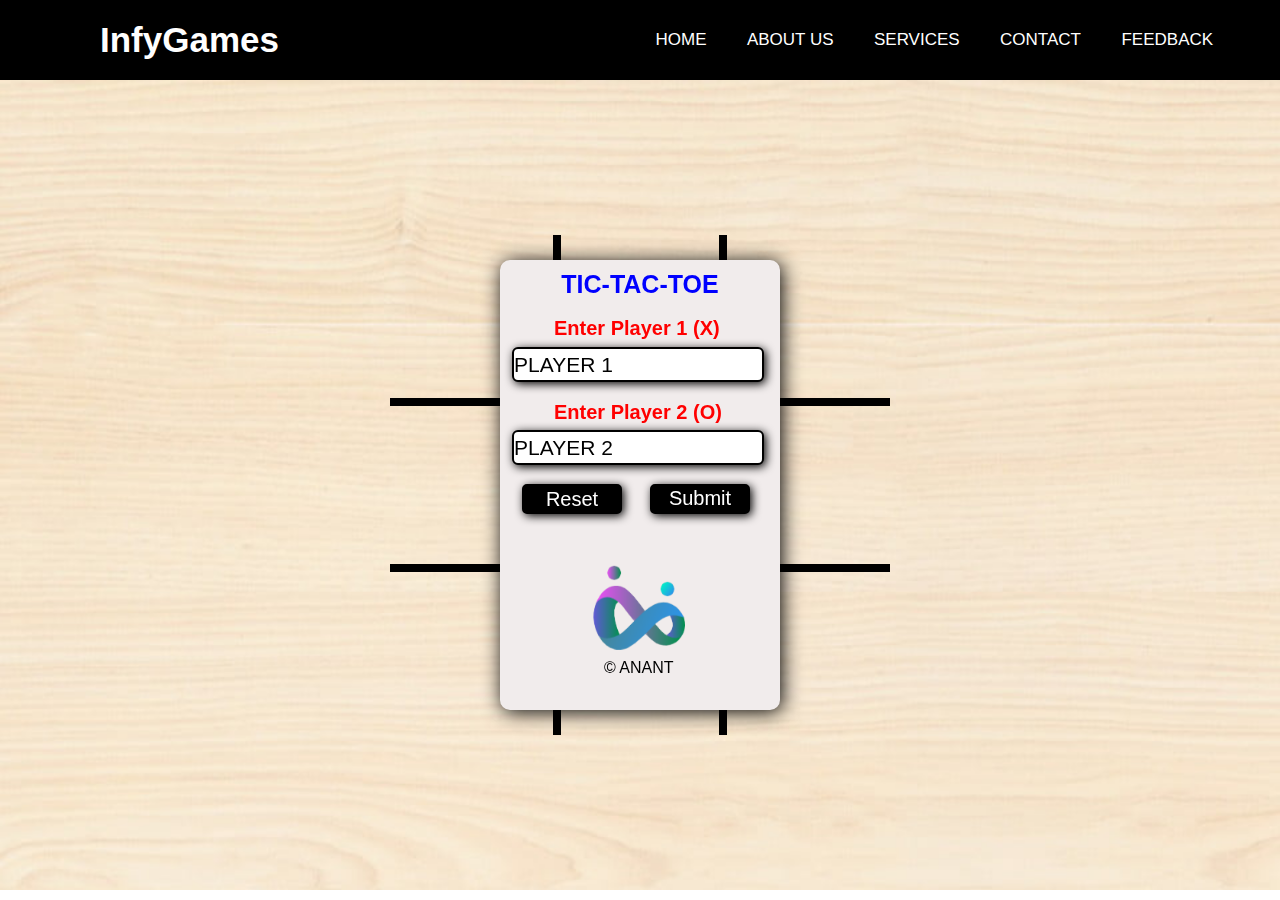
==== Index.html @ 129b2801 "Add files via upload" ====
<!DOCTYPE html>
<html lang="en">

<head>
    <meta charset="UTF-8">
    <meta name="viewport" content="width=device-width, initial-scale=1.0">
    <title>Tic-Tac-Toe Game</title>
    <link rel="stylesheet" href="IndexCSS.css">
    <script src="https://kit.fontawesome.com/a076d05399.js"></script>
    <script src="IndexJS1.js"></script>
</head>

<body onload="load();">
    <div id="loader"></div>

    <nav id="nav">
        <input type="checkbox" id="check">
        <label for="check" class="checkbtn">
            <i class="fas fa-bars"></i>
        </label>
        <label class="logo">InfyGames</label>
        <ul>
            <li><a href="Index.html">Home</a></li>
            <li><a href="About.html">About Us</a></li>
            <li><a href="Services.html">Services</a></li>
            <li><a href="Contact.html">Contact</a></li>
            <li><a href="FeedBack.html">Feedback</a></li>
            <li><img src="logorb.png" id="logorb" /></li>
            <li>
                <p id="copyright">&copy; ANANT</p>
            </li>
        </ul>
    </nav>
    <section id="section">
        <div id="playername">
            <p id="gamename">TIC-TAC-TOE</p>
            <form>
                <label for="playern1" id="playerlabel1">Enter Player 1 (X) </label>
                <input type="text" value="PLAYER 1" id="playern1"><br>
                <label for="playern1" id="playerlabel2">Enter Player 2 (O) </label>
                <input type="text" value="PLAYER 2" id="playern2"><br>
                <input type="reset" value="Reset" id="reset">
            </form>
            <input type="submit" onclick="submit();" value="Submit" id="submit">
            <img src="logorb.png" id="logorb1" />
            <p id="copyright1">&copy; ANANT</p>
        </div>
        <div id="griddiv">
            <div class="box" id="item1" onclick="item1();"><img src="" id="img1" /></div>
            <div class="box" id="item2" onclick="item2();"><img src="" id="img2" /></div>
            <div class="box" id="item3" onclick="item3();"><img src="" id="img3" /></div>

            <div class="box" id="item4" onclick="item4();"><img src="" id="img4" /></div>
            <div class="box" id="item5" onclick="item5();"><img src="" id="img5" /></div>
            <div class="box" id="item6" onclick="item6();"><img src="" id="img6" /></div>

            <div class="box" id="item7" onclick="item7();"><img src="" id="img7" /></div>
            <div class="box" id="item8" onclick="item8();"><img src="" id="img8" /></div>
            <div class="box" id="item9" onclick="item9();"><img src="" id="img9" /></div>
        </div>
        <div id="windiv">
            <img src="win.gif" id="winimg"><br>
            <p id="result"></p>
        </div>

    </section>
</body>

</html>
---- IndexCSS.css ----
/* Nav Bar. */

*{
    margin:0px;
    padding:0px;
    text-decoration: none;
    list-style:none;
    box-sizing: border-box;
}

body{
    font-family: sans-serif;
}

nav{
    background-color: black;
    height:80px;
    width:100%;
}

label.logo{
    color:white;
    font-size: 35px;
    line-height: 80px;
    padding:0px 100px;
    font-weight: bold;
}

nav ul{
    float:right;
    margin-right:20px;
}

nav ul li{
    display: inline-block;
    line-height: 80px;
    margin:0px 5px;
}

nav ul li a{
    color:white;
    font-size: 17px;
    padding:7px 13px;
    border-radius: 3px;
    text-transform: uppercase;
}

a:active,a:hover{
    background-color: rgb(131, 129, 129);
    transform: .5s;
}

#logorb{
    display:none;
}

.checkbtn{
    font-size: 30px;
    color:white;
    float:right;
    line-height: 80px;
    margin-right: 40px;
    cursor: pointer;
    display: none;
}

#copyright{
    display: none;
}

#check{
    display:none;
}

@media (max-width:1021px){
    label.logo{
        font-size: 30px;
        padding-left: 50px;
    }
    nav ul li a{
        font-size: 16px;
    }
}

@media (max-width:924px){
    .checkbtn{
        display:block;
    }
    ul{
        position:fixed;
        width:100%;
        height:100vh;
        background-color: #2c3e50;
        top:80px;
        left:-100%;
        text-align: center;
        transition: all 0.5s;
    }
    nav ul li{
        display: block;
        margin:50px 0;
        line-height: 30px;
    } 
    nav ul li a{
        font-size: 20px;
    }
    a:hover,a.active{
        background: none;
        color:#0082e6;
    }
    #check:checked ~ ul{
        left:0;
    }
    #logorb{
        display: block;
        margin: auto;
        position: relative;
        top: -42px;
    }
    #copyright{
        display:block;
        margin: auto;
        color:white;
        position: relative;
        top: -95px;
    }
}

@media(max-width:370px){
    label.logo{
        padding:0 10px;
        font-size: 28px;
    }
}

/* Section */

#section{
    width:100%;
    height:90vh;
    display: flex;
    justify-content: center;
    align-items: center;
    background: url("tttbg.jpg") no-repeat center ;
    background-size: cover;
    /* background-color: lightblue; */
}

#griddiv{
    width:500px;
    height:500px;
    display:grid;
    grid-template-columns:repeat(3,1fr);
    grid-template-rows: repeat(3,1fr);
}

#item1{
    border-right: 4px solid black;
    display:flex;
    align-items: center;
    justify-content: center;
    border-bottom: 4px solid black;
}

#item2{
    border-right: 4px solid black;
    border-bottom: 4px solid black;
    display:flex;
    align-items: center;
    justify-content: center;
    border-left: 4px solid black;
}

#item3{
    border-left: 4px solid black;
    display:flex;
    align-items: center;
    justify-content: center;
    border-bottom: 4px solid black;
}

#item4{
    border-top: 4px solid black;
    display:flex;
    align-items: center;
    justify-content: center;
    border-right: 4px solid black;
    border-bottom: 4px solid black;
}

#item5{
    border: 4px solid black;
    display:flex;
    align-items: center;
    justify-content: center;
}

#item6{
    border-top: 4px solid black;
    display:flex;
    align-items: center;
    justify-content: center;
    border-left: 4px solid black;
    border-bottom: 4px solid black;
}

#item7{
    border-top: 4px solid black;
    display:flex;
    align-items: center;
    justify-content: center;
    border-right: 4px solid black;
}

#item8{
    border-top: 4px solid black;
    display:flex;
    align-items: center;
    justify-content: center;
    border-right: 4px solid black;
    border-left: 4px solid black;
}

#item9{
    border-top: 4px solid black;
    display:flex;
    align-items: center;
    justify-content: center;
    border-left: 4px solid black;
}

@media (max-width:508px){
    #griddiv{
        width:300px;
        height:300px;
    }
}

#loader{
    position:fixed;
    width:100%;
    height:100vh;
    /* transition: 5s; */
    background: #fff url('loader.gif') no-repeat center;
    z-index: 888;
}

#playername{
    position:fixed;
    width:280px;
    height:450px;
    border-radius: 10px;
    box-shadow: 2px 2px 20px black;
    background: rgba(241, 236, 236, 1)  no-repeat center;
    z-index: 777;
}

#playerlabel1{
    position: relative;
    top: 28px;
    left: 54px;
    font-size: 20px;
    color:red;
    font-weight: bold;
}

#playerlabel2{
    position: relative;
    top: 54px;
    left:54px;
    font-size: 20px;
    color:red;
    font-weight: bold;
}

#playern1{
    position: relative;
    top: 35px;
    width: 90%;
    border-radius: 6px;
    font-size: 21px;
    border: 2px solid black;
    box-shadow: 2px 2px 10px black;
    height: 35px;
    left: 12px;
}

#playern2{
    position: relative;
    top: 60px;
    width: 90%;
    border-radius: 6px;
    font-size: 21px;
    border: 2px solid black;
    box-shadow: 2px 2px 10px black;
    height: 35px;
    left: 12px;
}

#reset{
    position: relative;
    top: 79px;
    left: 22px;
    width: 100px;
    height: 30px;
    font-size: 20px;
    border-radius: 5px;
    box-shadow: 2px 2px 10px black;
    color:white;
    background-color: rgb(0, 0, 0);
    border: 2px solid black;
}

#submit{
    position: relative;
    top: 50px;
    top: -30px;
    left: 150px;
    width: 100px;
    height: 30px;
    font-size: 20px;
    border-radius: 5px;
    box-shadow: 2px 2px 10px black;
    color:white;
    background-color: rgb(0, 0, 0);
    border: 2px solid black;
}

#gamename{
    text-align: center;
    font-size: 25px;
    font-weight: bold;
    position: relative;
    top:10px;
    color:blue;
}

#windiv{
    display: none;
}

#result{
    font-size: 50px;
    font-weight: bold;
}

#winimg{
    width: 467px;
    height: 300px;
}

@media(max-width:473px){
    #winimg{
        width: 284px;
        height: 173px;
    }

    #result{
        font-size: 30px;
        font-weight: bold;
    }
}

#logorb1{
    position: relative;
    top: 122px;
    left: -19px;
    width: 110px;
    height: 100px;
}

#copyright1{
    position: relative;
    top: 115px;
    left: 104px;
}
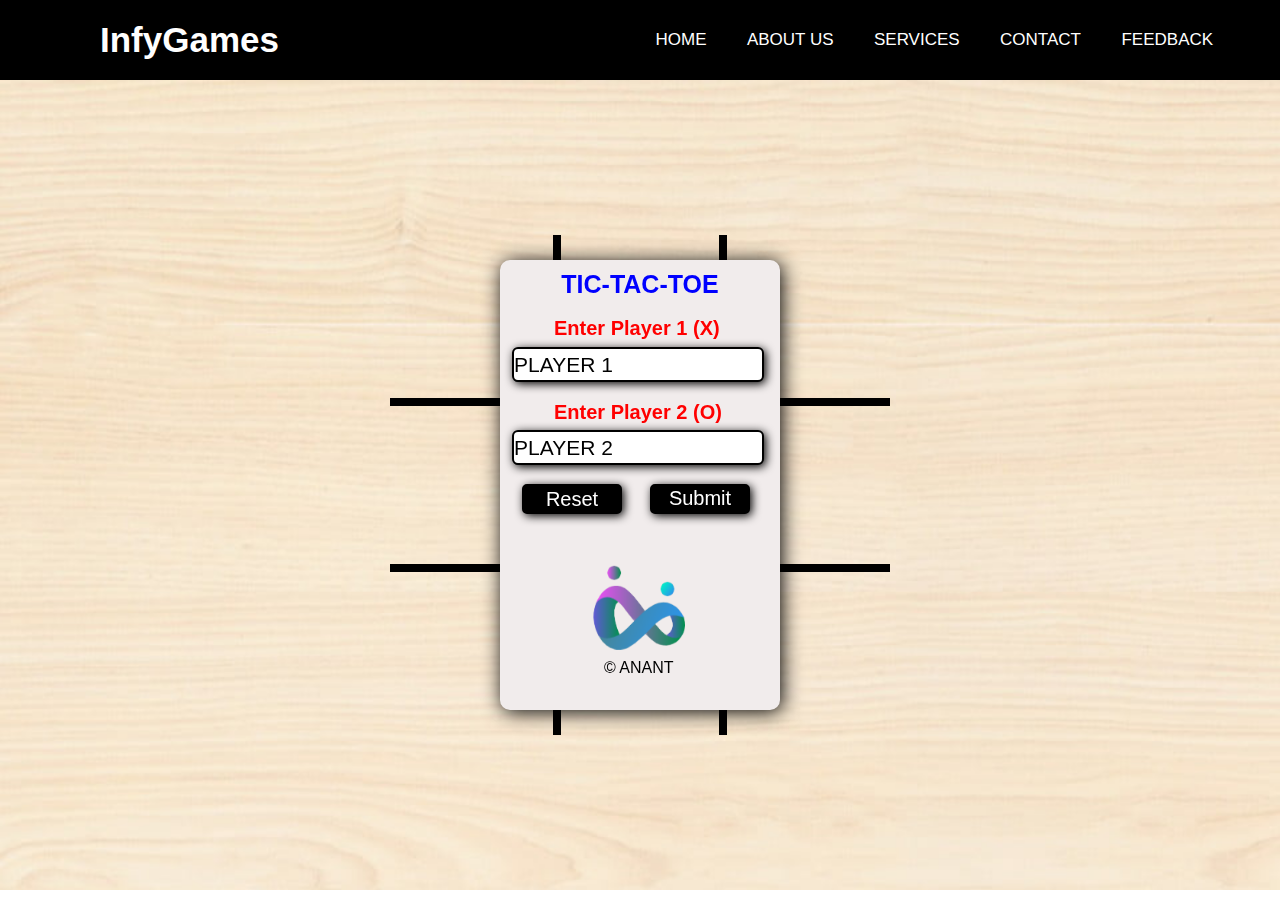
==== commit 4120646f: "Update Index.html" ====
--- a/Index.html
+++ b/Index.html
@@ -5,16 +5,15 @@
     <meta charset="UTF-8">
     <meta name="viewport" content="width=device-width, initial-scale=1.0">
     <title>Tic-Tac-Toe Game</title>
+    <script src="https://kit.fontawesome.com/a076d05399.js"></script>
     <link rel="stylesheet" href="IndexCSS.css">
-    <script src="https://kit.fontawesome.com/a076d05399.js"></script>
     <script src="IndexJS1.js"></script>
 </head>
 
 <body onload="load();">
     <div id="loader"></div>
-
     <nav id="nav">
-        <input type="checkbox" id="check">
+        <input type="checkbox" id="check" onclick="check();">
         <label for="check" class="checkbtn">
             <i class="fas fa-bars"></i>
         </label>
@@ -66,4 +65,4 @@
     </section>
 </body>
 
-</html>+</html>
